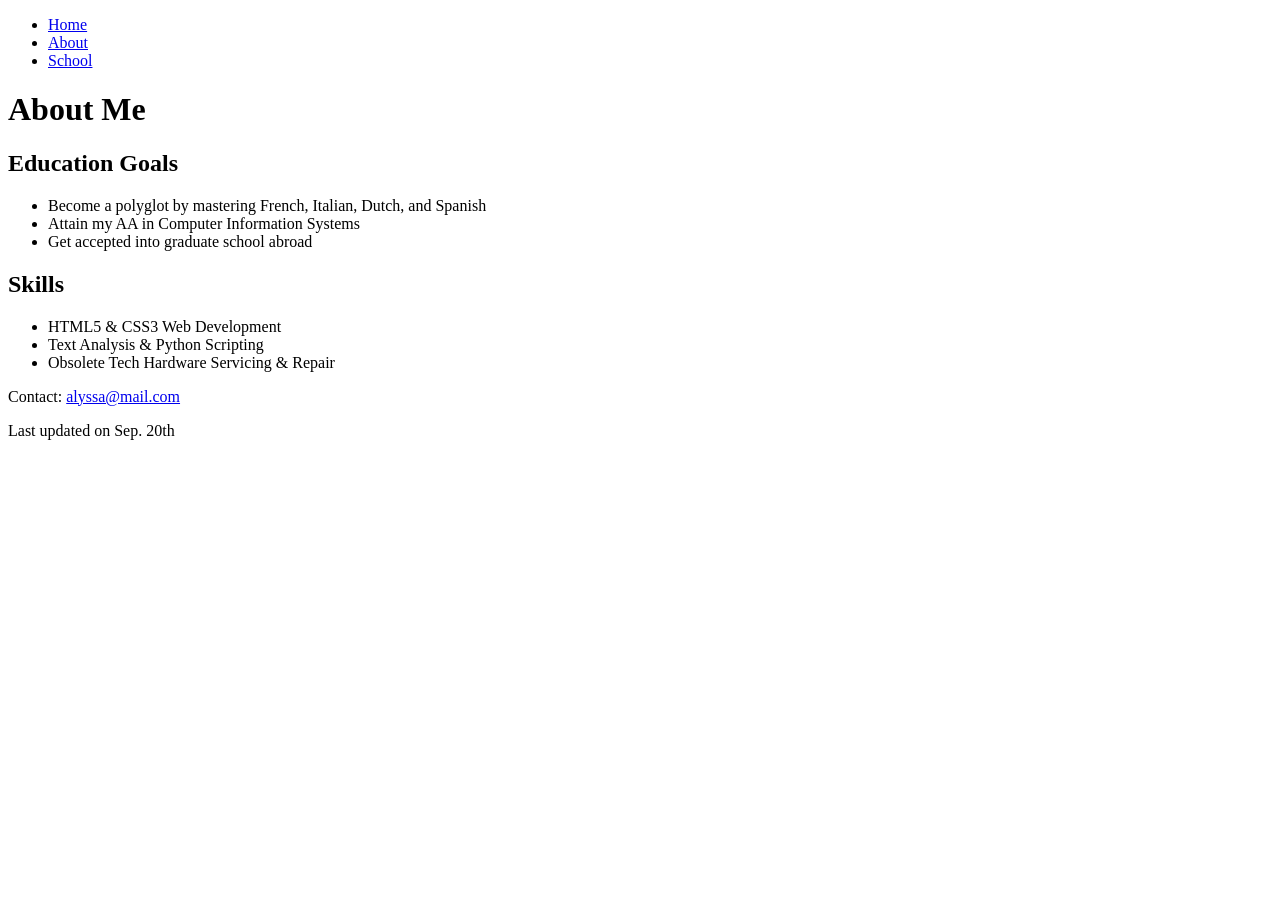
==== About.html @ a61a0187 "Add files via upload" ====
<!DOCTYPE html>
<html lang="en">
<head>
    <title>Alyssa Dehaven - About</title>
</head>
<body>

    <nav>
        <ul>
            <li><a href="index.html">Home</a></li>
            <li><a href="about.html">About</a></li>
            <li><a href="#">School</a></li>
        </ul>
    </nav>

    <h1>About Me</h1>

    <h2>Education Goals</h2>
    <ul>
        <li>Become a polyglot by mastering French, Italian, Dutch, and Spanish</li>
        <li>Attain my AA in Computer Information Systems</li>
        <li>Get accepted into graduate school abroad</li>
    </ul>

    <h2>Skills</h2>
    <ul>
        <li>HTML5 & CSS3 Web Development</li>
        <li>Text Analysis & Python Scripting</li>
        <li>Obsolete Tech Hardware Servicing & Repair</li>
    </ul>

    <footer>
        <p>Contact: <a href="mailto:alyssa@mail.com">alyssa@mail.com</a></p>
        <p>Last updated on Sep. 20th</p>
    </footer>

</body>
</html>
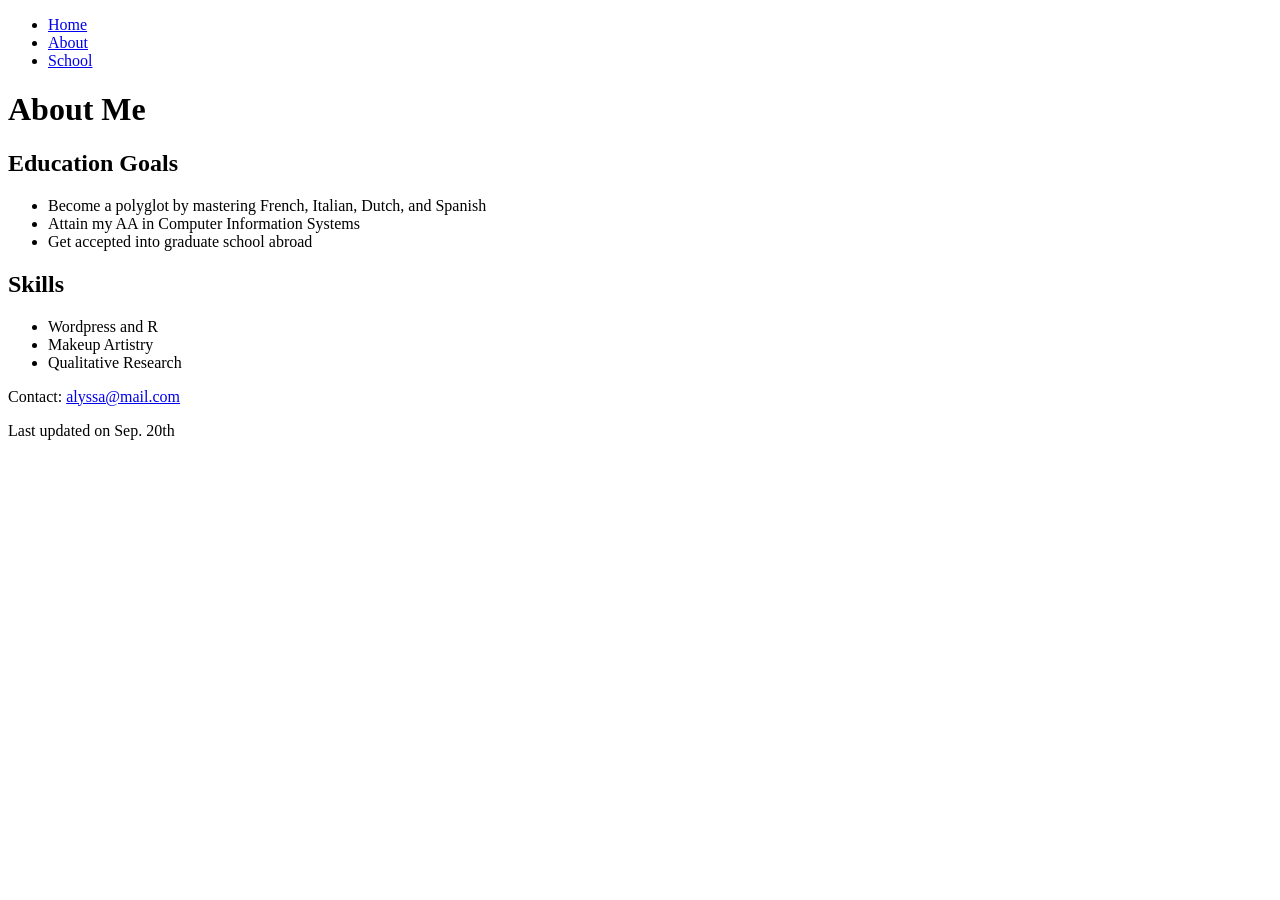
==== commit 63fcb591: "Add files via upload" ====
--- a/About.html
+++ b/About.html
@@ -24,9 +24,9 @@
 
     <h2>Skills</h2>
     <ul>
-        <li>HTML5 & CSS3 Web Development</li>
-        <li>Text Analysis & Python Scripting</li>
-        <li>Obsolete Tech Hardware Servicing & Repair</li>
+        <li>Wordpress and R</li>
+        <li>Makeup Artistry</li>
+        <li>Qualitative Research</li>
     </ul>
 
     <footer>
